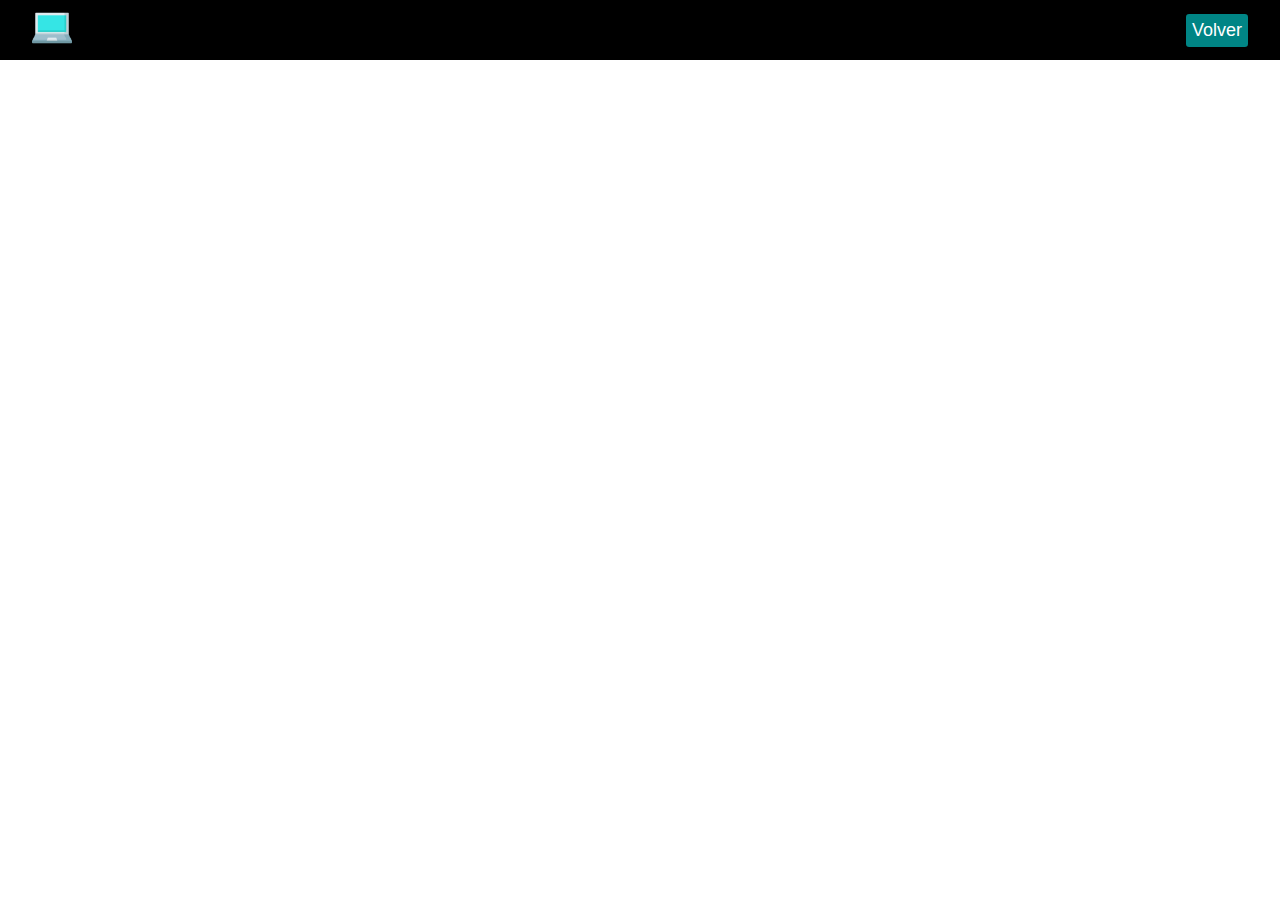
==== carrito.html @ d46a7753 "funciones boton agregar y carrito" ====
<!DOCTYPE html>
<html lang="es">
<head>
    <meta charset="UTF-8">
    <meta name="viewport" content="width=device-width, initial-scale=1.0">
    <title>proyectoFinalJS | Francisco Zambrano | carrito</title>
    <link rel="stylesheet" href="estilos.css">
    <link rel="icon" href="productosImg/icon.png"></link>
   
</head>
<body>

    <header>
        <div class="logo">
            <img src="productosImg/icon.png">
        </div>
    
        <nav class="menu">
            <button class="btn-carrito" > <a href="index.html">Volver</a></button>
        </nav>
    </header>


    <div class="container" id="carrito">

        
    </div>


   
<script src="main.js"></script>
</body>
</html>
---- estilos.css ----
*{
    margin: 0;
    padding: 0;
    box-sizing: border-box;
}

.logo {
    width: 40px;
}

header{
    background-color: black;
    display: flex;
    justify-content: space-between;
    align-items: center;
    padding: .5rem 2rem;
}

a {
    text-decoration: none;
    color: inherit;
}

button {
    background-color: rgb(0, 133, 133);
    border: 2px solid rgb(0, 133, 133);
    padding: .25rem;
    border-radius: .2rem;;
    color: white;
    font-size: large;
    cursor: pointer;
}

button:hover {
    background-color: white;
    border: 2px solid rgb(0, 133, 133);
    color: rgb(0, 133, 133);
}

body{
    width: 100%;
    height: 100vh;
    font-family: 'Lucida Sans', 'Lucida Sans Regular', 'Lucida Grande', 'Lucida Sans Unicode', Geneva, Verdana, sans-serif;
}

.container{
    width: 100%;
    margin: auto;
    display: grid;
    grid-template-columns: repeat(4,1fr);
    column-gap: 1rem;
    row-gap: 1rem;  
}

.card{
    width: 80%;
    height: 500px;
    margin: 20px auto;
    padding: 20px;
    border-radius: 6px;
    background-color: white;
    box-shadow: 0px 1px 10px rgba(0,0,0,0.2);
    cursor: pointer;
    transition: all 400ms ease;
}

.card:hover{
    box-shadow: 5px 5px 20px rgba(0,0,0,0.4);
}

img{
    width: 100%;
}

@media (min-width:100px){
    .container{
        grid-template-columns: repeat(1, 1fr);
    }
}
@media (min-width:520px){
    .container{
        grid-template-columns: repeat(2, 1fr);
    }
}
@media (min-width:728px){
    .container{
        grid-template-columns: repeat(3, 1fr);
    }
}
@media (min-width:1024px){
    .container{
        grid-template-columns: repeat(4, 1fr);
    }
}
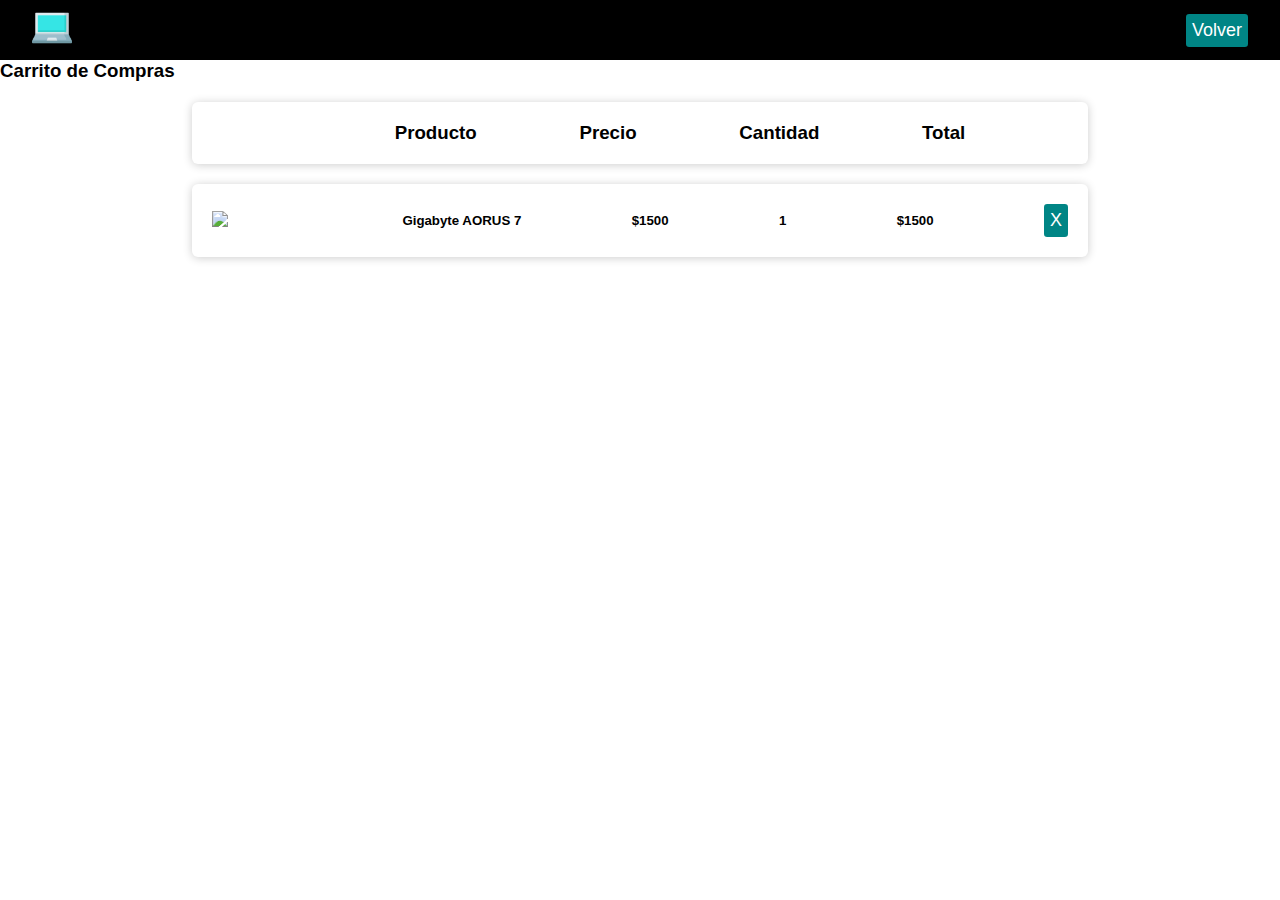
==== commit a4703f8d: "Funciones del Carrito" ====
--- a/carrito.html
+++ b/carrito.html
@@ -21,13 +21,34 @@
     </header>
 
 
-    <div class="container" id="carrito">
+    <div class="container-carrito" id="carrito">
+        <h3>Carrito de Compras</h3>
 
+        <div>
+            <div class="producto-carrito">
+                <div class="imagen-producto-carrito"></div>
+                <h3 class="titulo-carrito">Producto</h3>
+                <h3 class="precio-carrito">Precio</h3>
+                <h3 class="cantidad-carrito">Cantidad</h3>
+                <h3 class="total-producto">Total</h3>
+            </br>
+        </div>        
+        
+        <div id="carrito-productos">
+            <div class="producto-carrito">
+                <div class="imagen-producto-carrito"><img src="productosImg/1.jpg"></div>
+                <h5 class="titulo-carrito">Gigabyte AORUS 7</h5>
+                <h5 class="precio-carrito">$1500</h5>
+                <h5 class="cantidad-carrito">1</h5>
+                <h5 class="total-producto">$1500</h5>
+                <button>X</button>
+            </div>
+        </div>
         
     </div>
 
 
    
-<script src="main.js"></script>
+<script src="carrito.js"></script>
 </body>
 </html>--- a/estilos.css
+++ b/estilos.css
@@ -91,4 +91,33 @@
     .container{
         grid-template-columns: repeat(4, 1fr);
     }
-}+}
+
+
+
+/* ESTILOS CARRITO */
+
+
+.producto-carrito{
+    width: 70%;
+    margin-top: 50px;
+    display: flex;
+    align-items: center;
+    justify-content: space-between;
+    margin: 20px auto;
+    padding: 20px;
+    border-radius: 6px;
+    background-color: white;
+    box-shadow: 0px 1px 10px rgba(0,0,0,0.2);
+    cursor: pointer;
+    transition: all 400ms ease;
+}
+
+.producto-carrito:hover{
+    box-shadow: 5px 5px 20px rgba(0,0,0,0.4);
+}
+
+.imagen-producto-carrito{
+    width: 80px;
+}
+
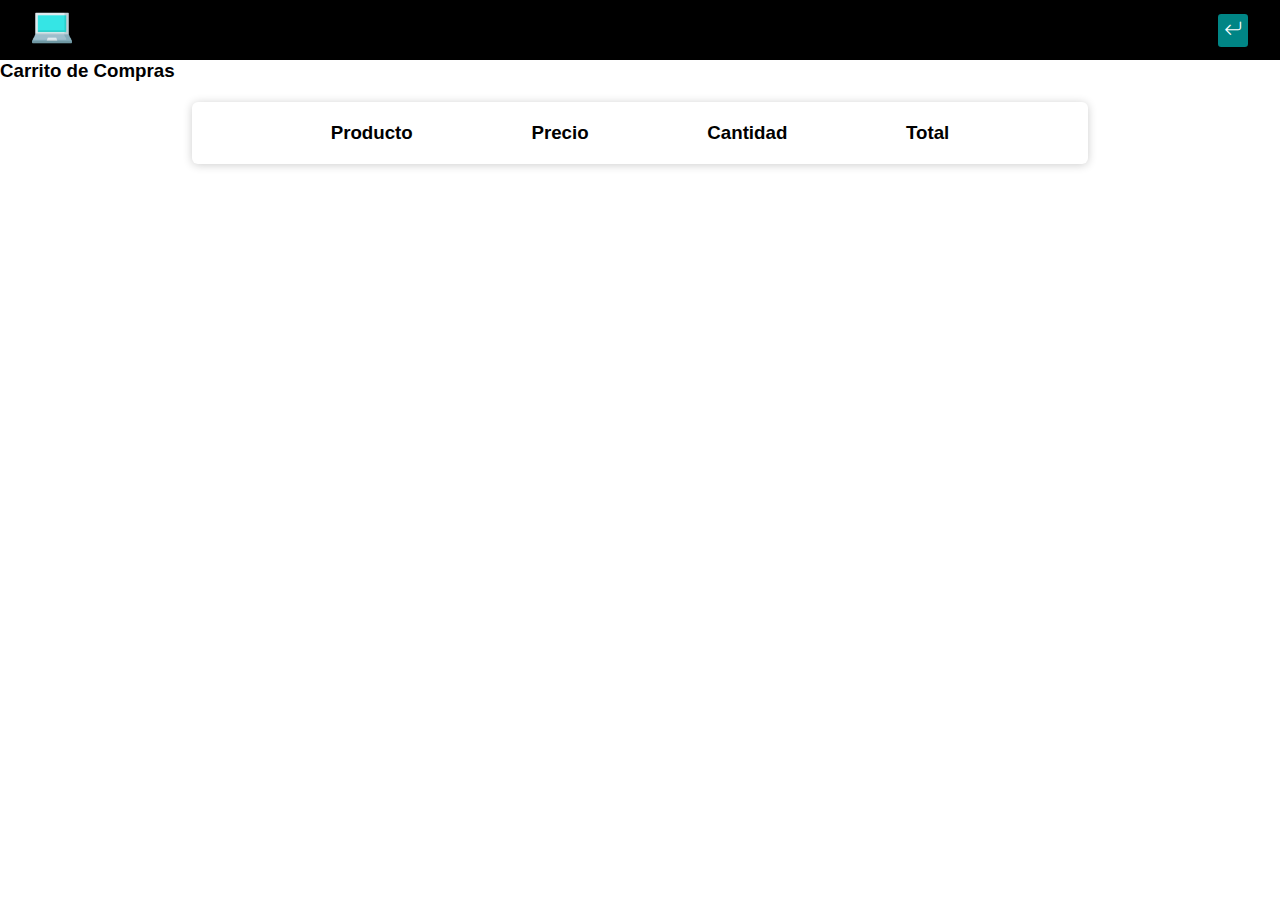
==== commit fa34640b: "traer el local storage al carrito" ====
--- a/carrito.html
+++ b/carrito.html
@@ -6,6 +6,7 @@
     <title>proyectoFinalJS | Francisco Zambrano | carrito</title>
     <link rel="stylesheet" href="estilos.css">
     <link rel="icon" href="productosImg/icon.png"></link>
+    <link rel="stylesheet" href="https://cdn.jsdelivr.net/npm/bootstrap-icons@1.11.1/font/bootstrap-icons.css">
    
 </head>
 <body>
@@ -16,35 +17,25 @@
         </div>
     
         <nav class="menu">
-            <button class="btn-carrito" > <a href="index.html">Volver</a></button>
+            <button class="btn-carrito" > <a href="index.html"><i class="bi bi-arrow-return-left"></i></i></a></button>
         </nav>
     </header>
 
 
-    <div class="container-carrito" id="carrito">
-        <h3>Carrito de Compras</h3>
+    <h3>Carrito de Compras</h3>
+    <div>
+        <div class="producto-carrito">
+         </br>
+            <h3>Producto</h3>
+            <h3>Precio</h3>
+            <h3>Cantidad</h3>
+            <h3>Total</h3>
+        </br>
+    </div>
 
-        <div>
-            <div class="producto-carrito">
-                <div class="imagen-producto-carrito"></div>
-                <h3 class="titulo-carrito">Producto</h3>
-                <h3 class="precio-carrito">Precio</h3>
-                <h3 class="cantidad-carrito">Cantidad</h3>
-                <h3 class="total-producto">Total</h3>
-            </br>
-        </div>        
-        
-        <div id="carrito-productos">
-            <div class="producto-carrito">
-                <div class="imagen-producto-carrito"><img src="productosImg/1.jpg"></div>
-                <h5 class="titulo-carrito">Gigabyte AORUS 7</h5>
-                <h5 class="precio-carrito">$1500</h5>
-                <h5 class="cantidad-carrito">1</h5>
-                <h5 class="total-producto">$1500</h5>
-                <button>X</button>
-            </div>
-        </div>
-        
+
+    <div class="container-carrito" id="container-carrito">             
+            <!-- aca se cargan los productos seleccionados --> 
     </div>
 
 
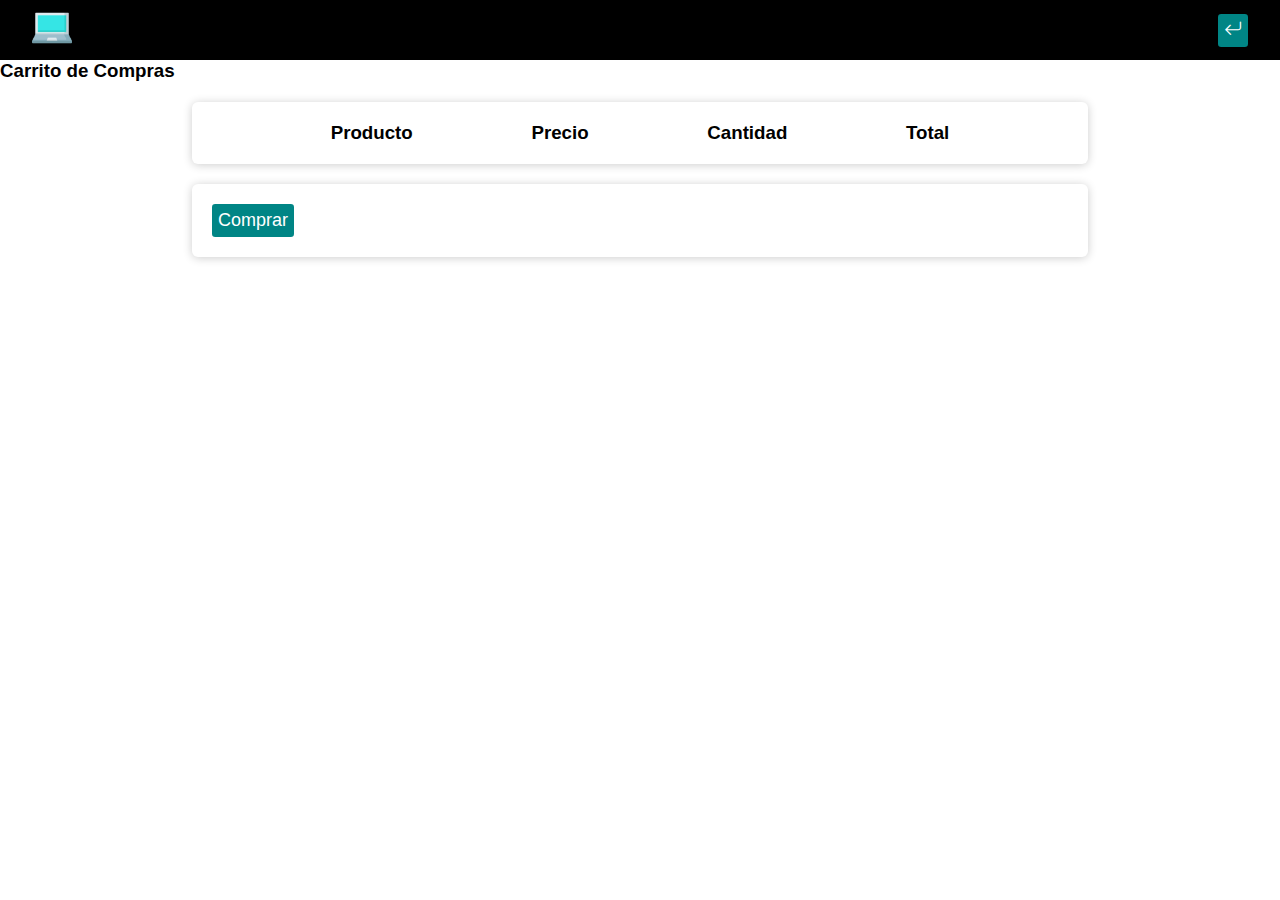
==== commit cce544c0: "Funciones y condicionales, DOM y Eventos listos" ====
--- a/carrito.html
+++ b/carrito.html
@@ -23,23 +23,30 @@
 
 
     <h3>Carrito de Compras</h3>
+    
     <div>
+
         <div class="producto-carrito">
-         </br>
-            <h3>Producto</h3>
-            <h3>Precio</h3>
-            <h3>Cantidad</h3>
-            <h3>Total</h3>
-        </br>
+            </br>
+                <h3>Producto</h3>
+                <h3>Precio</h3>
+                <h3>Cantidad</h3>
+                <h3>Total</h3>
+            </br>
+        </div>
+
+        <div class="container-carrito" id="container-carrito">             
+            <!-- aca se cargan los productos seleccionados --> 
+        </div>
+
+        <div class="producto-carrito">
+            <div class="carrito-acciones-derecha">
+                <button id="carritoComprar">Comprar</button>
+            </div>
+        </div>
     </div>
 
 
-    <div class="container-carrito" id="container-carrito">             
-            <!-- aca se cargan los productos seleccionados --> 
-    </div>
-
-
-   
 <script src="carrito.js"></script>
 </body>
 </html>--- a/estilos.css
+++ b/estilos.css
@@ -121,3 +121,4 @@
     width: 80px;
 }
 
+
